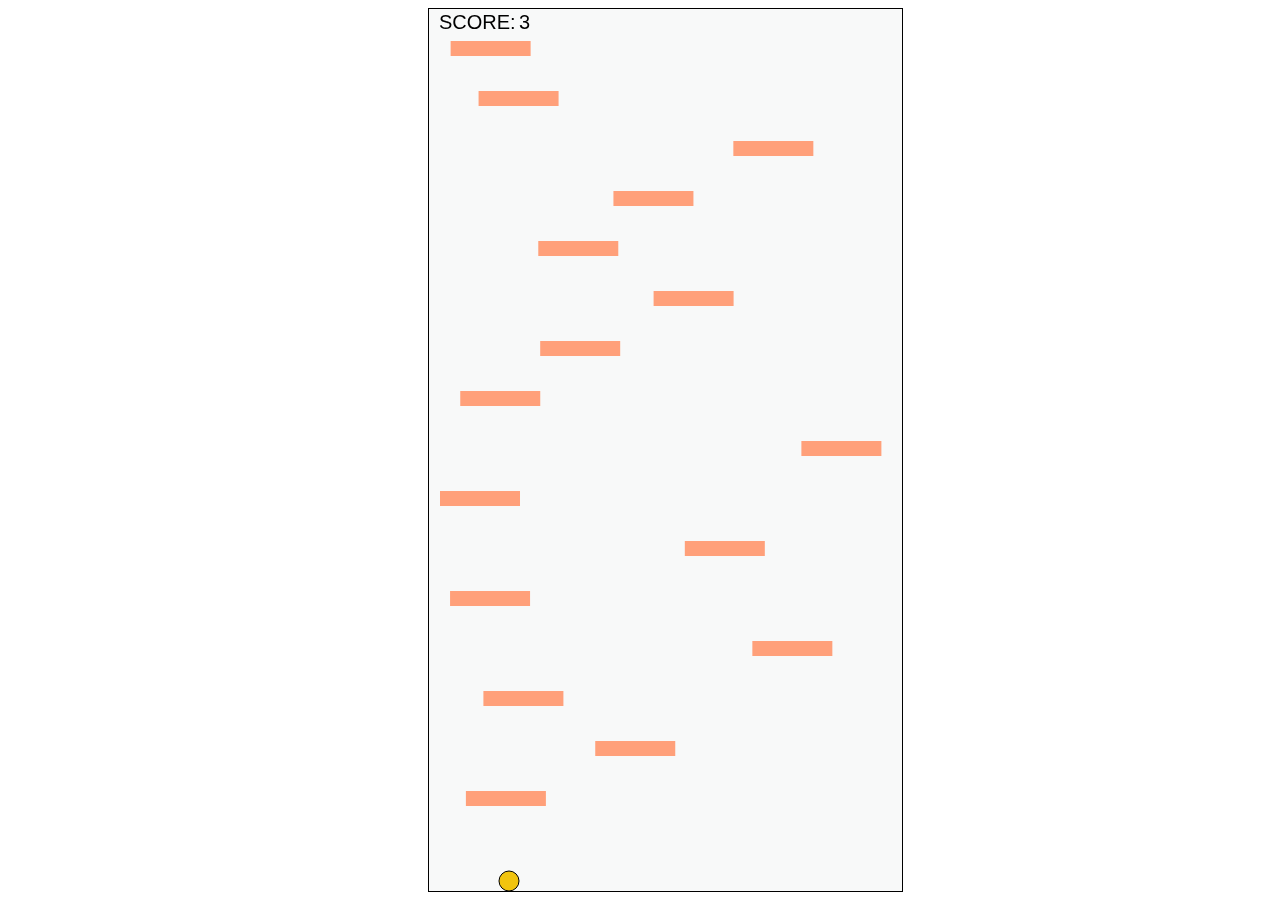
==== index.html @ 1edf789e "first commit" ====
<!doctype html>
<html>
<head>
	<title>Doodle Jump</title>
  <link href='./style.css' rel='stylesheet'>
</head>
<body>
	<canvas width="100%" height="100%" id="canvas1"></canvas>
</body>
<script>
	var c=document.getElementById("canvas1");
	var ctx=c.getContext("2d");
  c.height=window.innerHeight*0.98;
	c.width=window.innerWidth*0.37;

  var f=0;var f1=0;var start=1;
   window.addEventListener("keyup",
    function(event)
    {
      if(event.keyCode=="39")
      {
        f=20;
        circle1.x+=f;
      }
      else if(event.keyCode=="37")
      {
        f1=-20;
        circle1.x+=f1;
      }
      else if(event.keyCode=="38")
      {
        circle1.dy=-3;
        start=0;
        for(var kk=0;kk<array.length;kk++){
          array[kk].dy=2;
          array[kk].yact=array[kk].y+130;
        }
       }

    });

   var dx1=0,dy1=0;

  function Rect(x,y,w,h,dy,yact)
  {
    this.x=x;
    this.y=y;
    this.w=w;
    this.h=h;
    this.dy=dy;
    this.yact=yact;
    this.draw=function()
    {
      ctx.beginPath();
      ctx.fillStyle="#FFA07A";
      ctx.fillRect(this.x,this.y,this.w,this.h);
    }
    this.update=function()
    {
      this.draw();
      this.y+=this.dy;
      if(this.y>=this.yact){
        this.dy=0;
      }
    }
  }

  function Circle(x,y,yact,dy,ymax)
  {
    this.x=x;
    this.y=y;
    this.dy=dy;
    this.yact=yact;
    this.ymax=ymax;

    this.draw=function()
    {
      ctx.beginPath();
      ctx.fillStyle="#F1C40F  ";
      ctx.arc(this.x,this.y,10,0,2*Math.PI);
      ctx.fill();
      ctx.stroke();
    }
    this.update=function()
    {
      this.draw();
      this.y+=this.dy;
      if(this.y<=this.yact-150)
        {this.dy=-this.dy;}
      if(this.y>=c.height-5){this.dy=0;}
      if(start==0 && this.y>=c.height-5){alert('Game Over!!')};
    }
  }

  var array=[];var y2=c.height-50;
  for(var k=0;k<100;k++)
  {
  var x2=Math.random()*(c.width-84)+2;
  y2-=50;
  array.push(new Rect(x2,y2,80,15,0,y2+160));
  }

  var x1=80,y1=c.height-10;
  var circle1=new Circle(x1,y1,y1,0,y1);
  var g=0;

  var x10,x11,y10,y11;
  function getDistance(x10,x11,y10,y11){
    xf=x11-x10;
    yf=y11-y10;
    return Math.sqrt(Math.pow(xf,2) + Math.pow(yf,2)) ;
  }

  function animate()
  {
     requestAnimationFrame(animate);
     ctx.clearRect(0,0,innerWidth,innerHeight);
     ctx.font="20px Arial";
     ctx.fillStyle="black";
     ctx.fillText("SCORE:",10,20);
     ctx.font="20px Arial";
     ctx.fillStyle="black";
     ctx.fillText(g,90,20);
     for(var t=0;t<array.length;t++)
    {
     array[t].update();
     if(getDistance(0,0,circle1.y+5,array[t].yact)<=2 && array[t].yact<=c.height-15 && circle1.x+5>=array[t].x && circle1.x-5<=array[t].x+80)
        {
          circle1.dy=0;
        }
     }
     
     circle1.update();
  }
 
  var q=setInterval(score,200);
  function score()
  {
    g++;
  }

  animate();

</script>
</html>
---- style.css ----
#canvas1
	{
		border:1px solid black;
    margin-left:420px;
    background-color: #F8F9F9;
	}
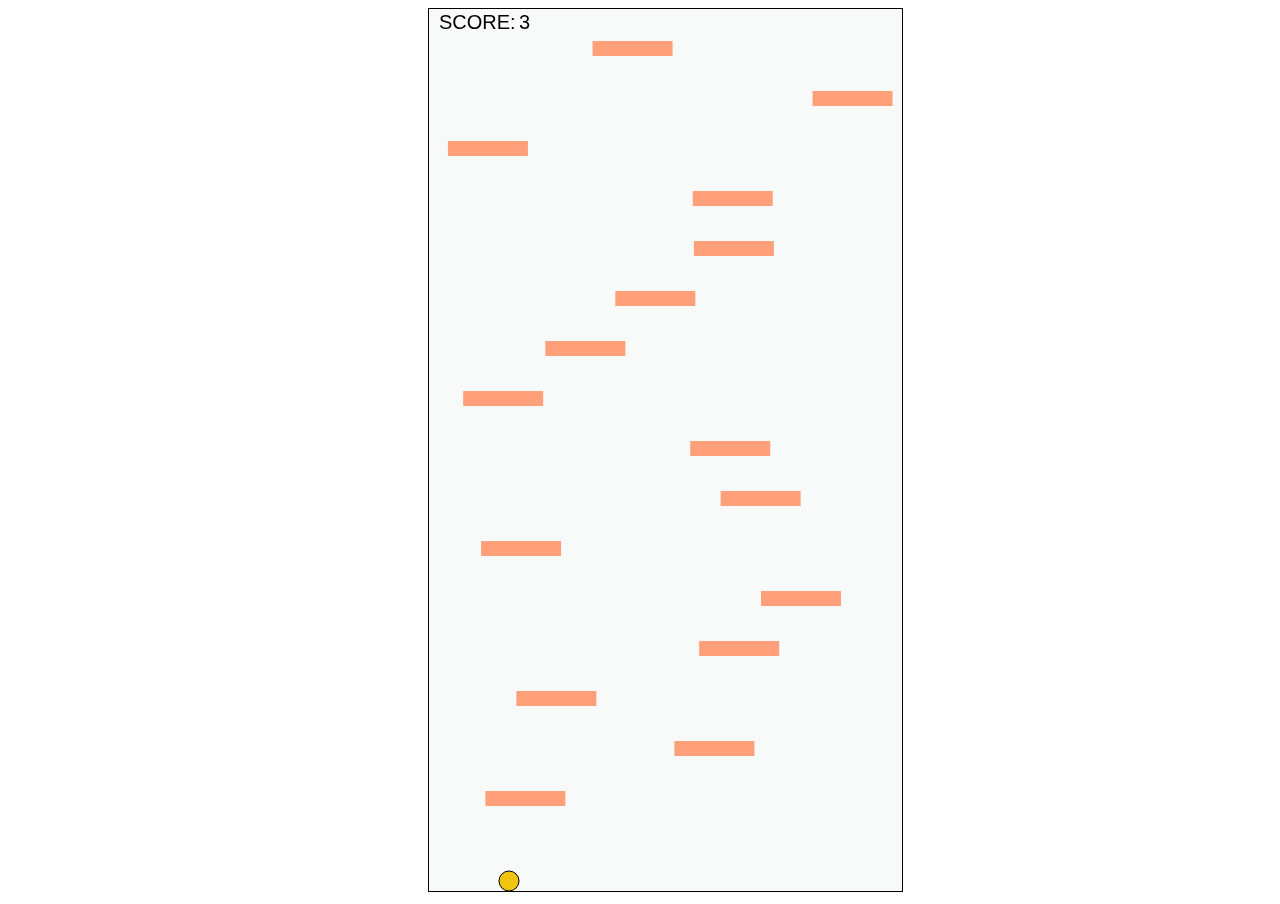
==== commit 203ea9d0: "update index.js" ====
--- a/index.html
+++ b/index.html
@@ -1,145 +1,21 @@
-<!doctype html>
+<!DOCTYPE html>
 <html>
 <head>
 	<title>Doodle Jump</title>
   <link href='./style.css' rel='stylesheet'>
 </head>
 <body>
-	<canvas width="100%" height="100%" id="canvas1"></canvas>
+    
+    <div id = 'gamePage' >
+		<canvas id="canvas"> </canvas>
+	</div>
+	<div id = 'endBox' >
+		<h2 class = 'endText' > Game Over! </h2>
+        <a href = './index.html'> 
+			<button class='tryAgainBtn'> Try Again </button>
+		</a>
+	</div>
+
 </body>
-<script>
-	var c=document.getElementById("canvas1");
-	var ctx=c.getContext("2d");
-  c.height=window.innerHeight*0.98;
-	c.width=window.innerWidth*0.37;
-
-  var f=0;var f1=0;var start=1;
-   window.addEventListener("keyup",
-    function(event)
-    {
-      if(event.keyCode=="39")
-      {
-        f=20;
-        circle1.x+=f;
-      }
-      else if(event.keyCode=="37")
-      {
-        f1=-20;
-        circle1.x+=f1;
-      }
-      else if(event.keyCode=="38")
-      {
-        circle1.dy=-3;
-        start=0;
-        for(var kk=0;kk<array.length;kk++){
-          array[kk].dy=2;
-          array[kk].yact=array[kk].y+130;
-        }
-       }
-
-    });
-
-   var dx1=0,dy1=0;
-
-  function Rect(x,y,w,h,dy,yact)
-  {
-    this.x=x;
-    this.y=y;
-    this.w=w;
-    this.h=h;
-    this.dy=dy;
-    this.yact=yact;
-    this.draw=function()
-    {
-      ctx.beginPath();
-      ctx.fillStyle="#FFA07A";
-      ctx.fillRect(this.x,this.y,this.w,this.h);
-    }
-    this.update=function()
-    {
-      this.draw();
-      this.y+=this.dy;
-      if(this.y>=this.yact){
-        this.dy=0;
-      }
-    }
-  }
-
-  function Circle(x,y,yact,dy,ymax)
-  {
-    this.x=x;
-    this.y=y;
-    this.dy=dy;
-    this.yact=yact;
-    this.ymax=ymax;
-
-    this.draw=function()
-    {
-      ctx.beginPath();
-      ctx.fillStyle="#F1C40F  ";
-      ctx.arc(this.x,this.y,10,0,2*Math.PI);
-      ctx.fill();
-      ctx.stroke();
-    }
-    this.update=function()
-    {
-      this.draw();
-      this.y+=this.dy;
-      if(this.y<=this.yact-150)
-        {this.dy=-this.dy;}
-      if(this.y>=c.height-5){this.dy=0;}
-      if(start==0 && this.y>=c.height-5){alert('Game Over!!')};
-    }
-  }
-
-  var array=[];var y2=c.height-50;
-  for(var k=0;k<100;k++)
-  {
-  var x2=Math.random()*(c.width-84)+2;
-  y2-=50;
-  array.push(new Rect(x2,y2,80,15,0,y2+160));
-  }
-
-  var x1=80,y1=c.height-10;
-  var circle1=new Circle(x1,y1,y1,0,y1);
-  var g=0;
-
-  var x10,x11,y10,y11;
-  function getDistance(x10,x11,y10,y11){
-    xf=x11-x10;
-    yf=y11-y10;
-    return Math.sqrt(Math.pow(xf,2) + Math.pow(yf,2)) ;
-  }
-
-  function animate()
-  {
-     requestAnimationFrame(animate);
-     ctx.clearRect(0,0,innerWidth,innerHeight);
-     ctx.font="20px Arial";
-     ctx.fillStyle="black";
-     ctx.fillText("SCORE:",10,20);
-     ctx.font="20px Arial";
-     ctx.fillStyle="black";
-     ctx.fillText(g,90,20);
-     for(var t=0;t<array.length;t++)
-    {
-     array[t].update();
-     if(getDistance(0,0,circle1.y+5,array[t].yact)<=2 && array[t].yact<=c.height-15 && circle1.x+5>=array[t].x && circle1.x-5<=array[t].x+80)
-        {
-          circle1.dy=0;
-        }
-     }
-     
-     circle1.update();
-  }
- 
-  var q=setInterval(score,200);
-  function score()
-  {
-    g++;
-  }
-
-  animate();
-
-</script>
+<script src = "./index.js" > </script>
 </html>--- a/style.css
+++ b/style.css
@@ -1,6 +1,45 @@
-#canvas1
-	{
-		border:1px solid black;
+#canvas
+{
+	border:1px solid black;
     margin-left:420px;
     background-color: #F8F9F9;
-	}	+}
+#endBox
+{
+	display:none;
+	height:370px;
+	width:650px;
+	position:absolute;
+	top:50px;
+	left:350px;
+	background-color:rgba(207,210,210,1);
+}
+.startBox
+{
+	height:370px;
+	width:650px;
+	position:relative;
+	top:50px;
+	left:350px;
+	background-color:rgba(207,210,210,1);
+}
+.startBtn , .tryAgainBtn
+{
+	background-color:rgba(222,29,145,1);
+	height:45px;
+	width:90px;
+	position:absolute;
+	top:270px;
+	left:280px;
+	margin:0;
+	color:white;
+	font-family:verdana;
+	border:none;
+}
+.startText , .endText
+{
+	padding-top:25px;
+	font-family:verdana;
+	text-align:center;
+}
+	